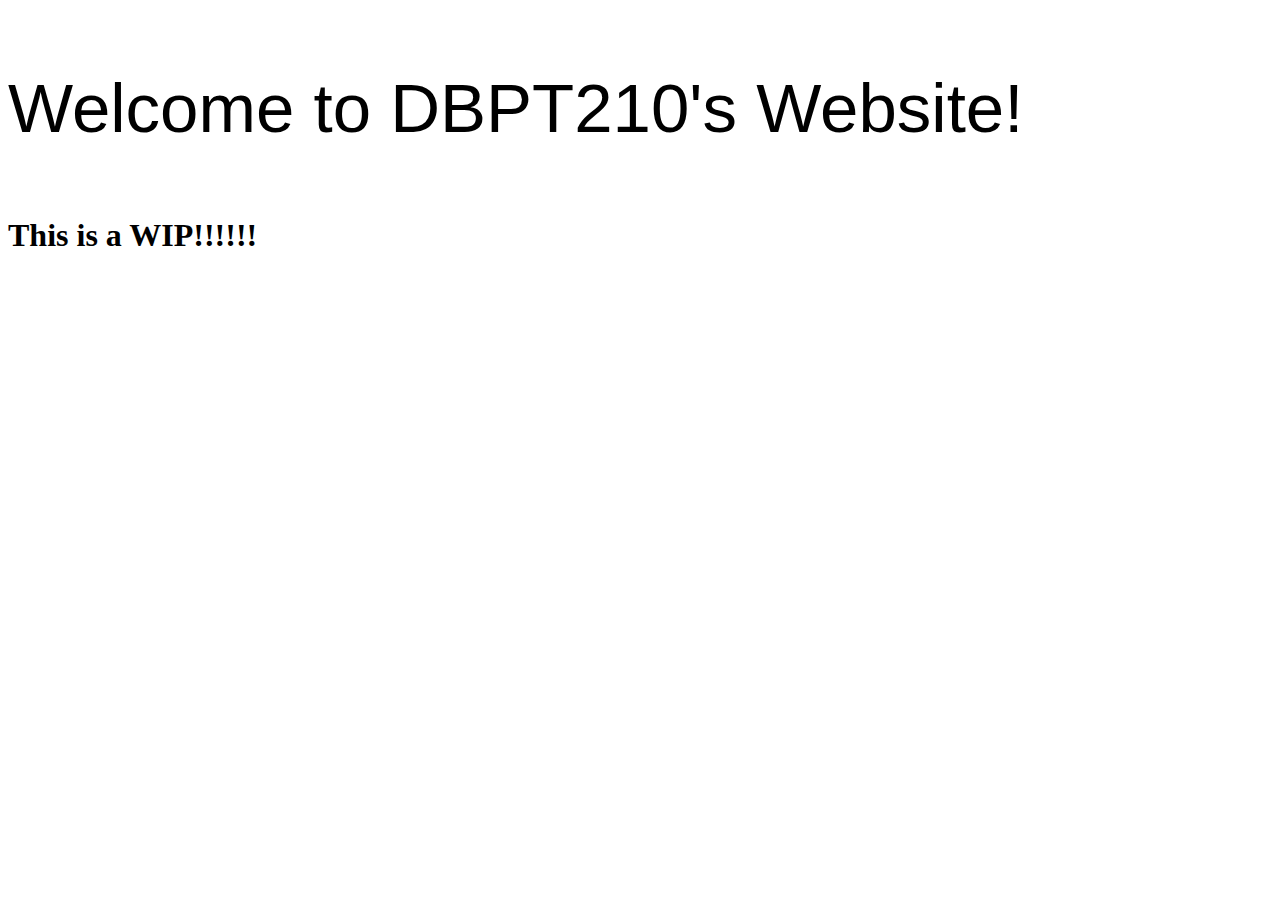
==== index.html @ 78edcad5 "Added Main files" ====
<!DOCTYPE html>
<html lang="en">
<head>
    <meta charset="UTF-8">
    <meta name="viewport" content="width=device-width, initial-scale=1.0">
    <title>DBPT210's Website!</title>
    <link rel="stylesheet" href="style.css">
</head>
<body>
    <p>Welcome to DBPT210's Website!</p>
    <h1>This is a WIP!!!!!!</h1>
</body>
</html>
---- style.css ----
p{
    font-family: sans-serif;
    font-size: 69px;
}
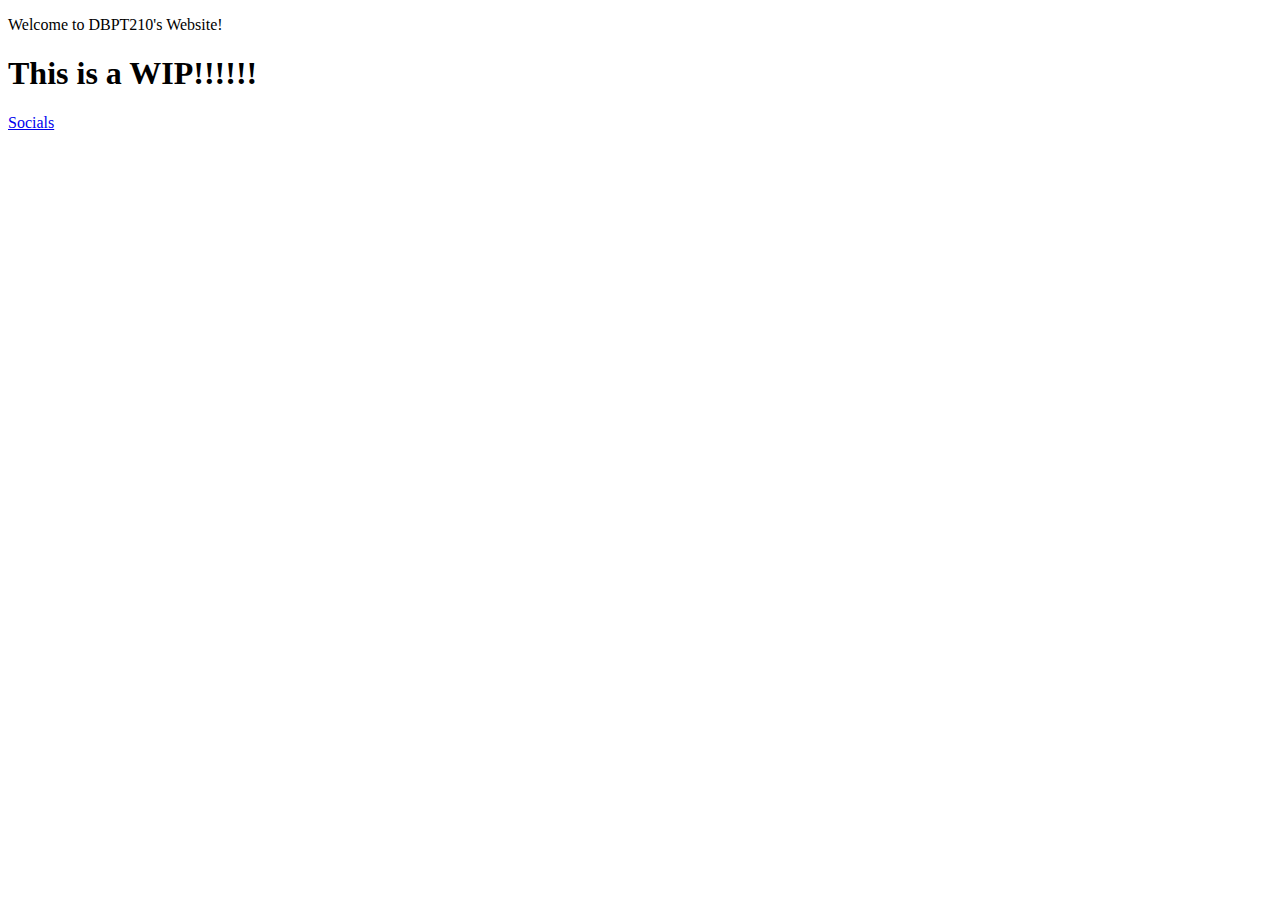
==== commit 745c3cad: "a syc" ====
--- a/index.html
+++ b/index.html
@@ -7,7 +7,8 @@
     <link rel="stylesheet" href="style.css">
 </head>
 <body>
-    <p>Welcome to DBPT210's Website!</p>
+    <p id="welcome">Welcome to DBPT210's Website!</p>
     <h1>This is a WIP!!!!!!</h1>
+    <p><a href="\subpages\socials.html">Socials</a></p>
 </body>
 </html>--- a/style.css
+++ b/style.css
@@ -1,4 +1,4 @@
-p{
+welcome{
     font-family: sans-serif;
     font-size: 69px;
 }